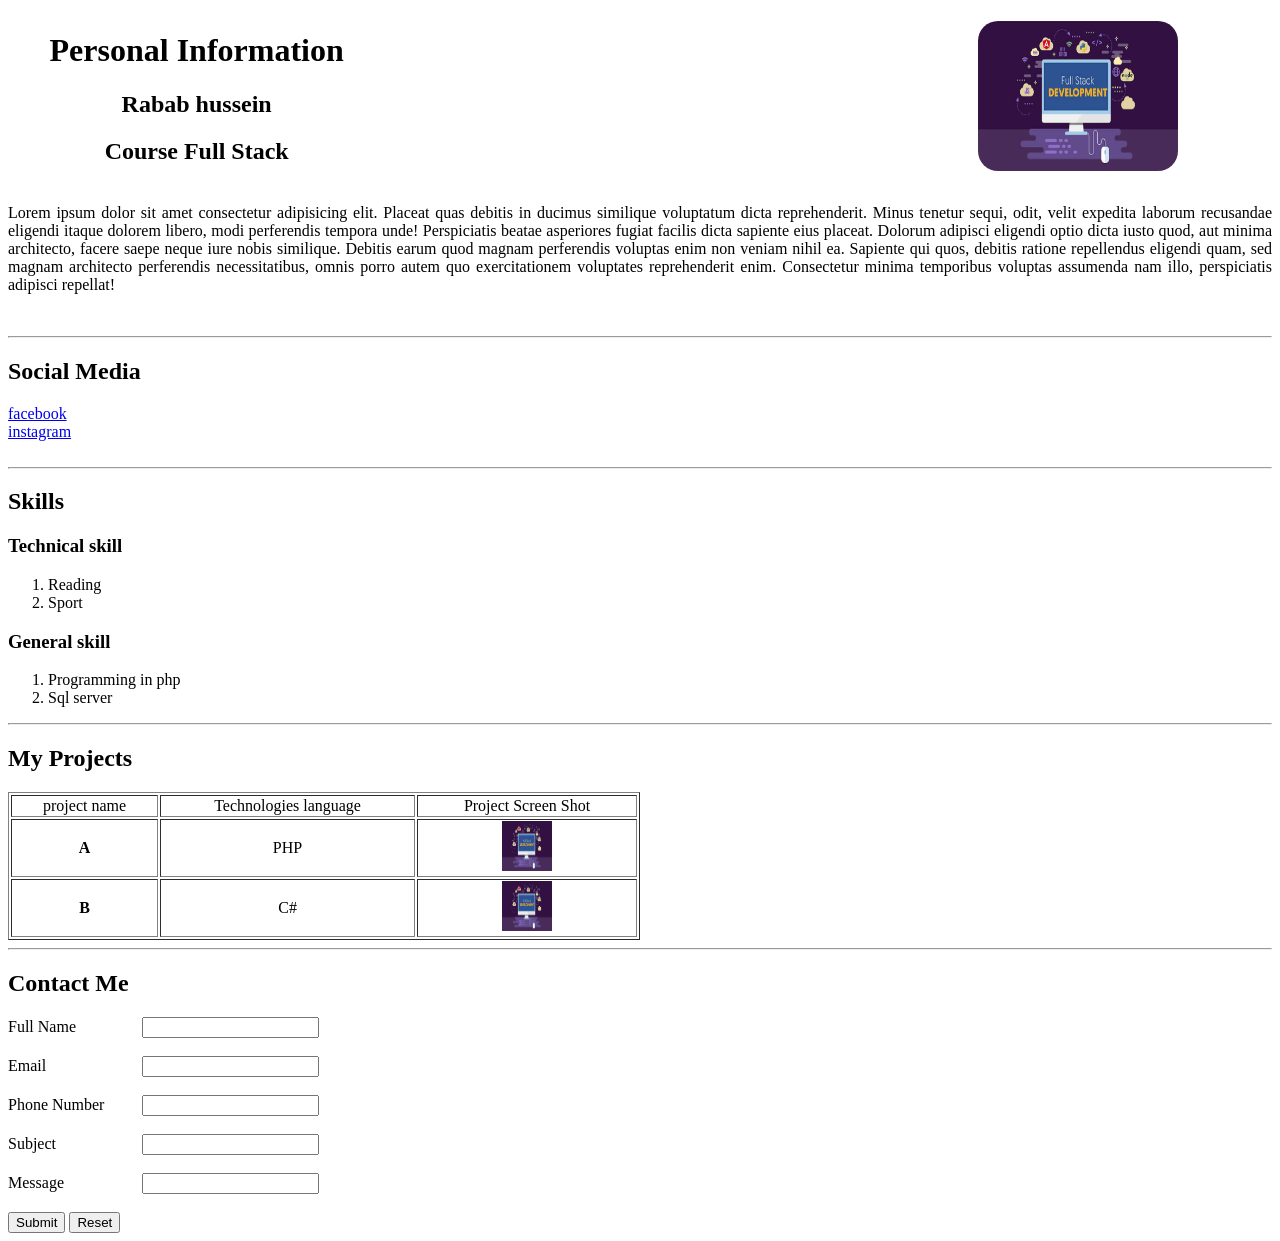
==== First project/index.html @ 781fdbd2 "craete page" ====
<!DOCTYPE html>
<html lang="en">
<head>
    <meta charset="UTF-8">
    <meta name="viewport" content="width=device-width, initial-scale=1.0">
    <title>Task-Html-Rabab </title>
</head>
<body>
<table  style="width:100%;">
        <td > 
            <h1> Personal Information</h1>
            <h2> Rabab hussein </h2>
            <h2>Course Full Stack   </h2>
        </td>
        <td >  
            <img src="../img/1/pic.jpeg" alt="this is pic"
             style= "width:200px; height:150px ;margin-left: 500px ; border-radius: 20px;" >
        </td>
    </tr>
</table>

   <p style="text-align:justify;"> Lorem ipsum dolor sit amet consectetur adipisicing elit. Placeat quas debitis in ducimus similique voluptatum dicta reprehenderit. Minus tenetur sequi, odit, velit expedita laborum recusandae eligendi itaque dolorem libero, modi perferendis tempora unde! Perspiciatis beatae asperiores fugiat facilis dicta sapiente eius placeat. Dolorum adipisci eligendi optio dicta iusto quod, aut minima architecto, facere saepe neque iure nobis similique. Debitis earum quod magnam perferendis voluptas enim non veniam nihil ea. Sapiente qui quos, debitis ratione repellendus eligendi quam, sed magnam architecto perferendis necessitatibus, omnis porro autem quo exercitationem voluptates reprehenderit enim. Consectetur minima temporibus voluptas assumenda nam illo, perspiciatis adipisci repellat!   
   </p>
       
    <br/> <hr> 
    <h2>Social Media</h2>
    <a href="https://www.facebook.com/"         target="_blank">      facebook    </a><br/>
    <a href="https://www.instagram.com/?hl=en"  target="_blank">      instagram   </a>
    <br/>    <br/>
    <hr>
    <h2>Skills</h2> 

   <h3> Technical skill</h3>
<ol>
    <li> Reading</li>
    <li> Sport</li>
</ol>
   <h3> General skill</h3>
<ol>
     <li> Programming in php</li>
     <li> Sql server </li>
</ol>
<hr>
<h2>My Projects</h2>
<table border="1"> 
    <tr>
<td> project name </td>
<td> Technologies language </td>
<td>Project Screen Shot </td>
    </tr>
    <TR> <td><STRONG> A</STRONG> </td>
        <td> PHP </td>
        <td> <img src="../img/1/pic.jpeg" alt="this is pic" width="50px" height="50px" > </td></TR>
   
    <td><strong>B</strong>  </td>
<td> C#</td>
<td> <img src="../img/1/pic.jpeg" width="50px" height="50px" alt="this is pic"> </td>

</table>

<style>
    table  
    { width:50%;}
     td,th {text-align: center;}
</style>
<hr>
<form>
 <h2>Contact Me</h2> 
<label for="Full Name" style= "display:inline-block; width: 130px;" >Full Name</label>
<input  type="text" id="Full Name"  /> <br/> <br/>

<label for="email" style= "display:inline-block; width: 130px;" >Email</label>
<input type="text" id="email"/> <br/> <br/>

<label for="Phone Number" style="display:inline-block; width: 130px;">Phone Number</label>  
<input  type="text" id="Phone Number"/> <br/> <br/>

<label for="Subject" style="display:inline-block; width: 130px;">Subject</label>
<input  type="text" id="Subject"/> <br/> <br/>

<label for="Message" style="display:inline-block; width: 130px;">Message </label>
<input "text" id="Message"/> <br/> <br/>

<input type="submit"/>
<input type="Reset"/>

</form>
</body>
</html>
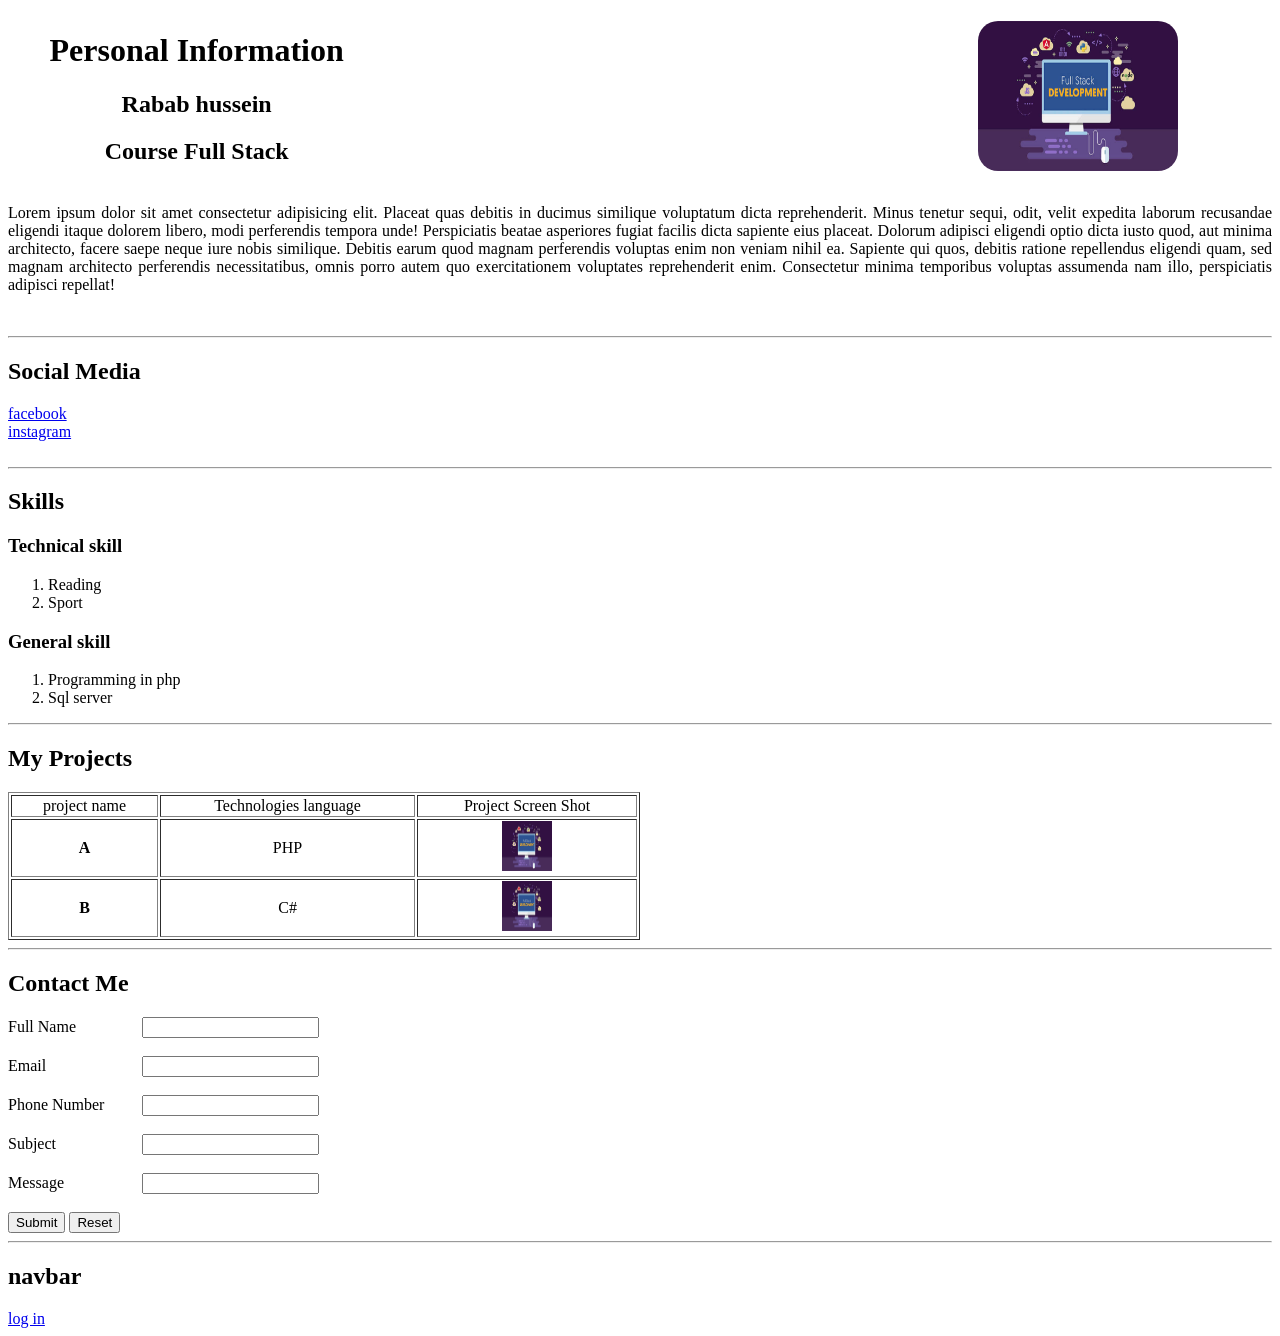
==== commit 98b1bead: "insert css" ====
--- a/First project/index.html
+++ b/First project/index.html
@@ -4,13 +4,14 @@
     <meta charset="UTF-8">
     <meta name="viewport" content="width=device-width, initial-scale=1.0">
     <title>Task-Html-Rabab </title>
+    <link rel="stylesheet" href="D:\fullstack\main.css">
 </head>
 <body>
 <table  style="width:100%;">
         <td > 
             <h1> Personal Information</h1>
             <h2> Rabab hussein </h2>
-            <h2>Course Full Stack   </h2>
+            <h2 class= "navbar1">Course Full Stack   </h2>
         </td>
         <td >  
             <img src="../img/1/pic.jpeg" alt="this is pic"
@@ -67,7 +68,7 @@
 <form>
  <h2>Contact Me</h2> 
 <label for="Full Name" style= "display:inline-block; width: 130px;" >Full Name</label>
-<input  type="text" id="Full Name"  /> <br/> <br/>
+<input type="text" id="Full Name"  /> <br/> <br/>
 
 <label for="email" style= "display:inline-block; width: 130px;" >Email</label>
 <input type="text" id="email"/> <br/> <br/>
@@ -83,7 +84,11 @@
 
 <input type="submit"/>
 <input type="Reset"/>
-
+<hr>
+<div class ="navbar"  >
+    <h2   > navbar </h2>
+    <a href ="../login.html"> log in</a>
+</div>
 </form>
 </body>
 </html>
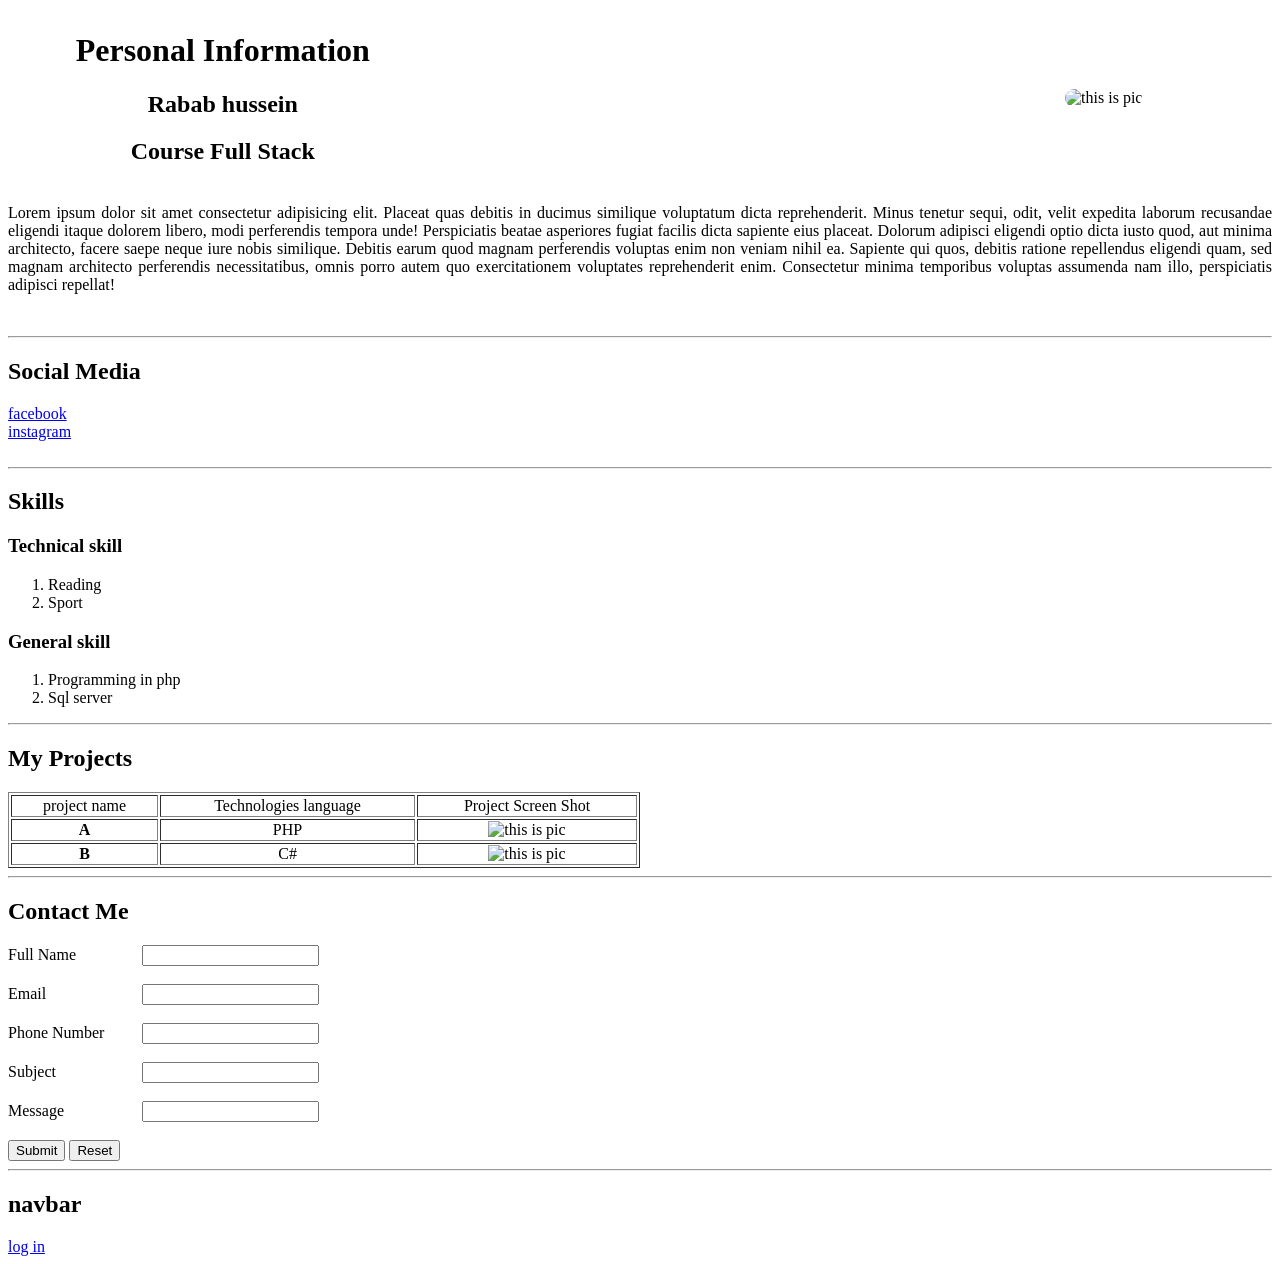
==== commit a328d862: "index.html" ====
--- a/First project/index.html
+++ b/First project/index.html
@@ -4,7 +4,7 @@
     <meta charset="UTF-8">
     <meta name="viewport" content="width=device-width, initial-scale=1.0">
     <title>Task-Html-Rabab </title>
-    <link rel="stylesheet" href="D:\fullstack\main.css">
+    <link rel="stylesheet" href="main.css">
 </head>
 <body>
 <table  style="width:100%;">
@@ -14,7 +14,7 @@
             <h2 class= "navbar1">Course Full Stack   </h2>
         </td>
         <td >  
-            <img src="../img/1/pic.jpeg" alt="this is pic"
+            <img src="img/1/pic.jpeg" alt="this is pic"
              style= "width:200px; height:150px ;margin-left: 500px ; border-radius: 20px;" >
         </td>
     </tr>
@@ -51,11 +51,11 @@
     </tr>
     <TR> <td><STRONG> A</STRONG> </td>
         <td> PHP </td>
-        <td> <img src="../img/1/pic.jpeg" alt="this is pic" width="50px" height="50px" > </td></TR>
+        <td> <img src="img/1/pic.jpeg" alt="this is pic" width="50px" height="50px" > </td></TR>
    
     <td><strong>B</strong>  </td>
 <td> C#</td>
-<td> <img src="../img/1/pic.jpeg" width="50px" height="50px" alt="this is pic"> </td>
+<td> <img src="img/1/pic.jpeg" width="50px" height="50px" alt="this is pic"> </td>
 
 </table>
 
@@ -87,7 +87,7 @@
 <hr>
 <div class ="navbar"  >
     <h2   > navbar </h2>
-    <a href ="../login.html"> log in</a>
+    <a href ="login.html"> log in</a>
 </div>
 </form>
 </body>
